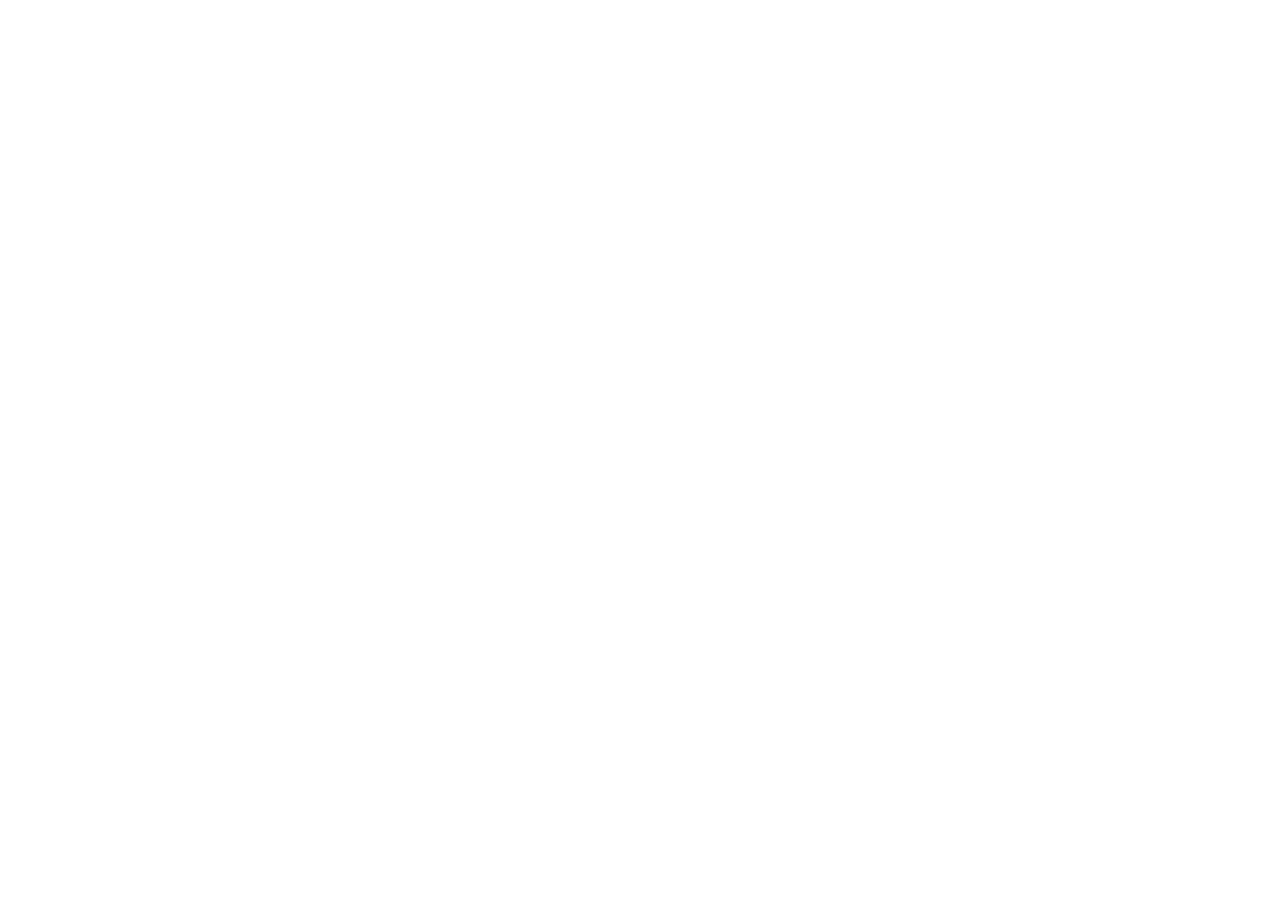
==== Custom Cursor/index.html @ ddef2657 "Custom Cursor project initialized" ====
<!DOCTYPE html>
<html lang="en">
<head>
    <meta charset="UTF-8">
    <meta name="viewport" content="width=device-width, initial-scale=1.0">
    <title>Custom Cursor</title>
    <link rel="stylesheet" href="style.css">
</head>
<body>
    


    <script src="./index.js"></script>
</body>
</html>
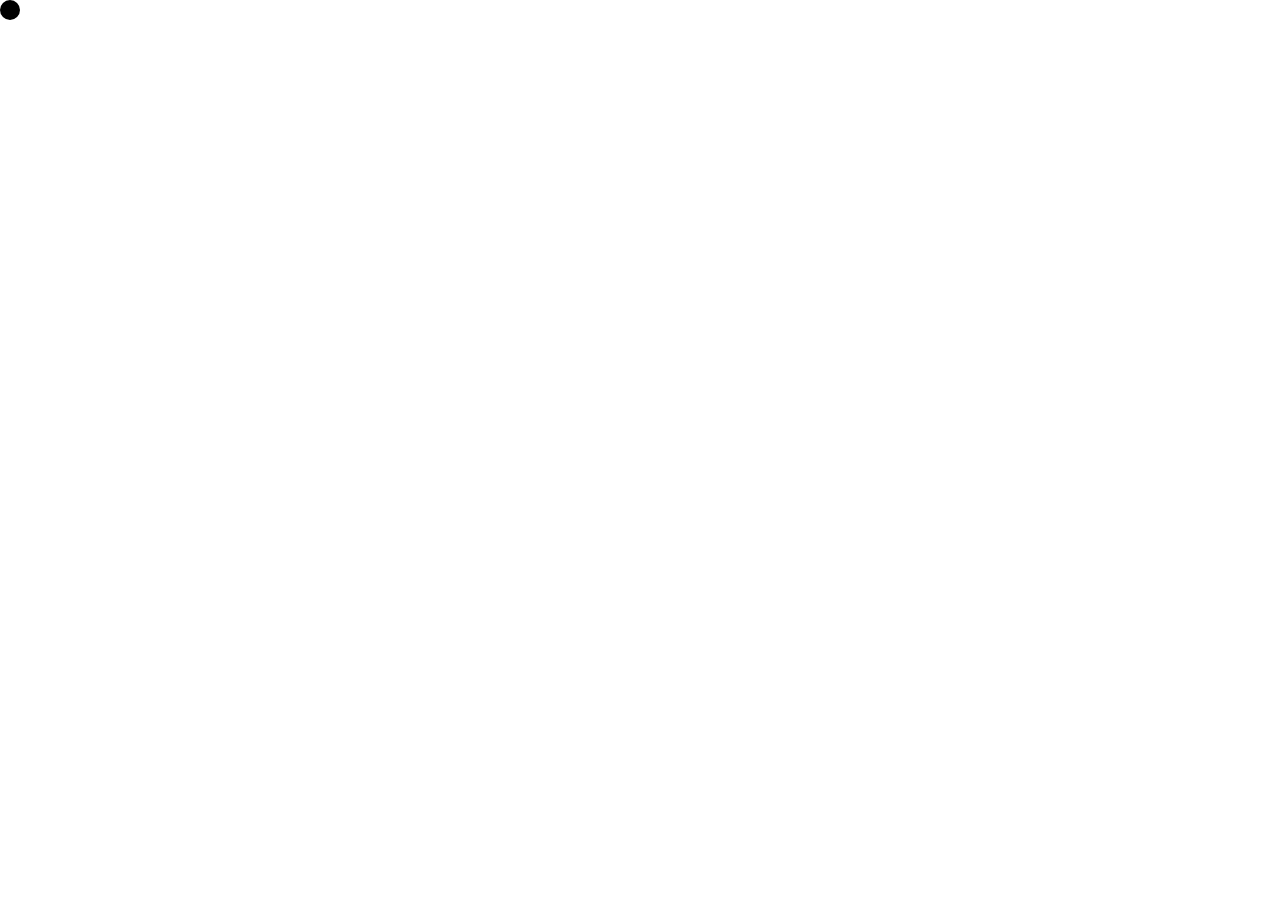
==== commit 72ca5978: "Minor Changes" ====
--- a/Custom Cursor/index.html
+++ b/Custom Cursor/index.html
@@ -7,7 +7,9 @@
     <link rel="stylesheet" href="style.css">
 </head>
 <body>
-    
+    <div class="cursor">
+        
+    </div>
 
 
     <script src="./index.js"></script>
--- a/Custom Cursor/style.css
+++ b/Custom Cursor/style.css
@@ -0,0 +1,18 @@
+* {
+    margin: 0;
+    padding: 0;
+    box-sizing: border-box;
+    font-family: 'Gilroy';
+}
+
+html, body {
+    height: 100%;
+    width: 100%;
+}
+
+.cursor{
+    height: 20px;
+    width: 20px;
+    background-color: black;
+    border-radius: 50%;
+}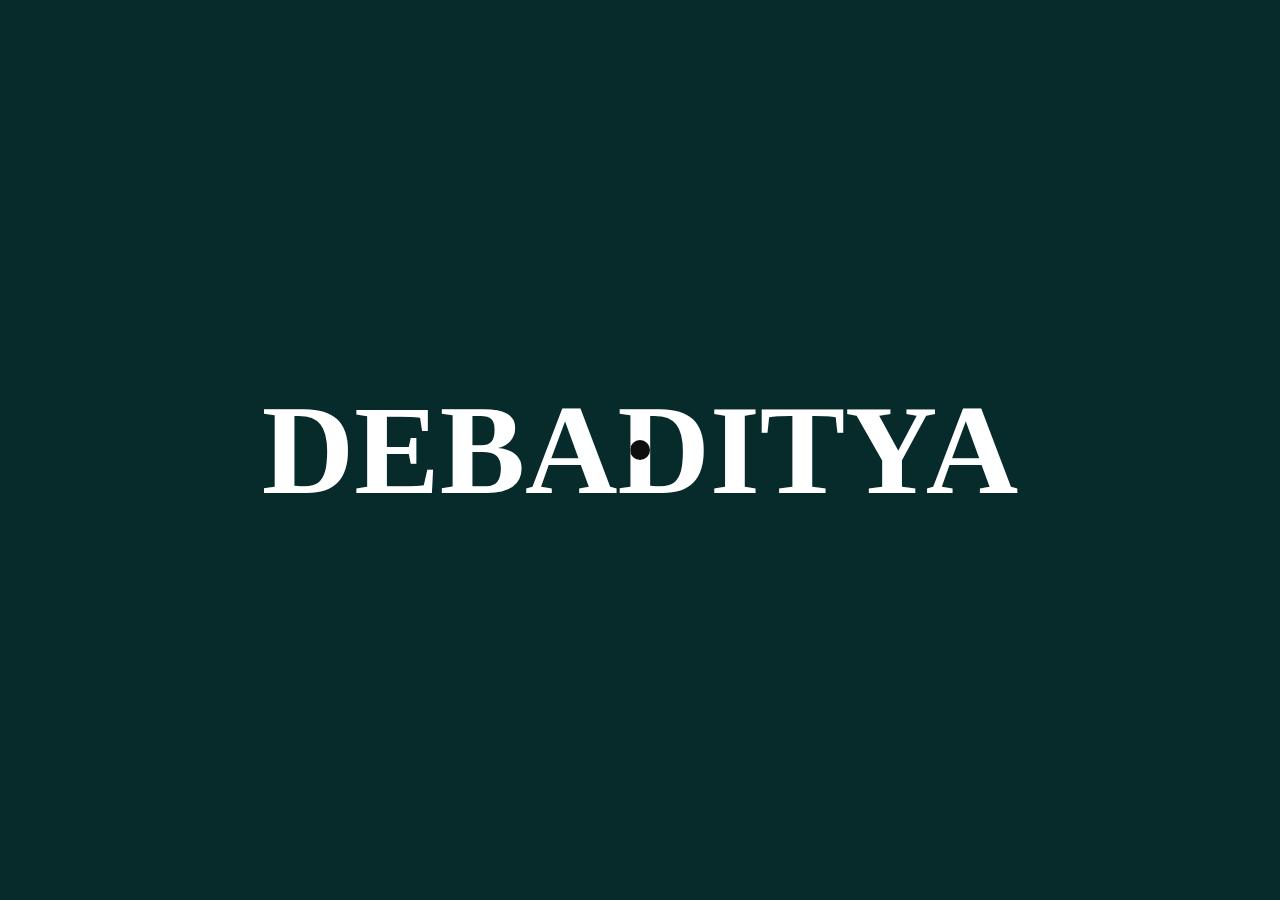
==== commit 46918056: "Custom cursor Implemented" ====
--- a/Custom Cursor/index.html
+++ b/Custom Cursor/index.html
@@ -7,8 +7,10 @@
     <link rel="stylesheet" href="style.css">
 </head>
 <body>
-    <div class="cursor">
-        
+
+    <div id="main">
+        <div class="cursor"></div>
+        <h1>DEBADITYA</h1>
     </div>
 
 
--- a/Custom Cursor/style.css
+++ b/Custom Cursor/style.css
@@ -3,6 +3,7 @@
     padding: 0;
     box-sizing: border-box;
     font-family: 'Gilroy';
+    color: #fff;
 }
 
 html, body {
@@ -13,6 +14,21 @@
 .cursor{
     height: 20px;
     width: 20px;
-    background-color: black;
+    background-color: #f1f1f1;
+    mix-blend-mode: difference;
     border-radius: 50%;
+    position: absolute;
+    transition: all linear 0.2s;
+}
+#main{
+    height: 100%;
+    width: 100%;
+    background-color: rgb(7, 43, 43);
+    display: flex;
+    align-items: center;
+    justify-content: center;
+}
+h1{
+    font-size: 10vw;
+    font-weight: 900;
 }